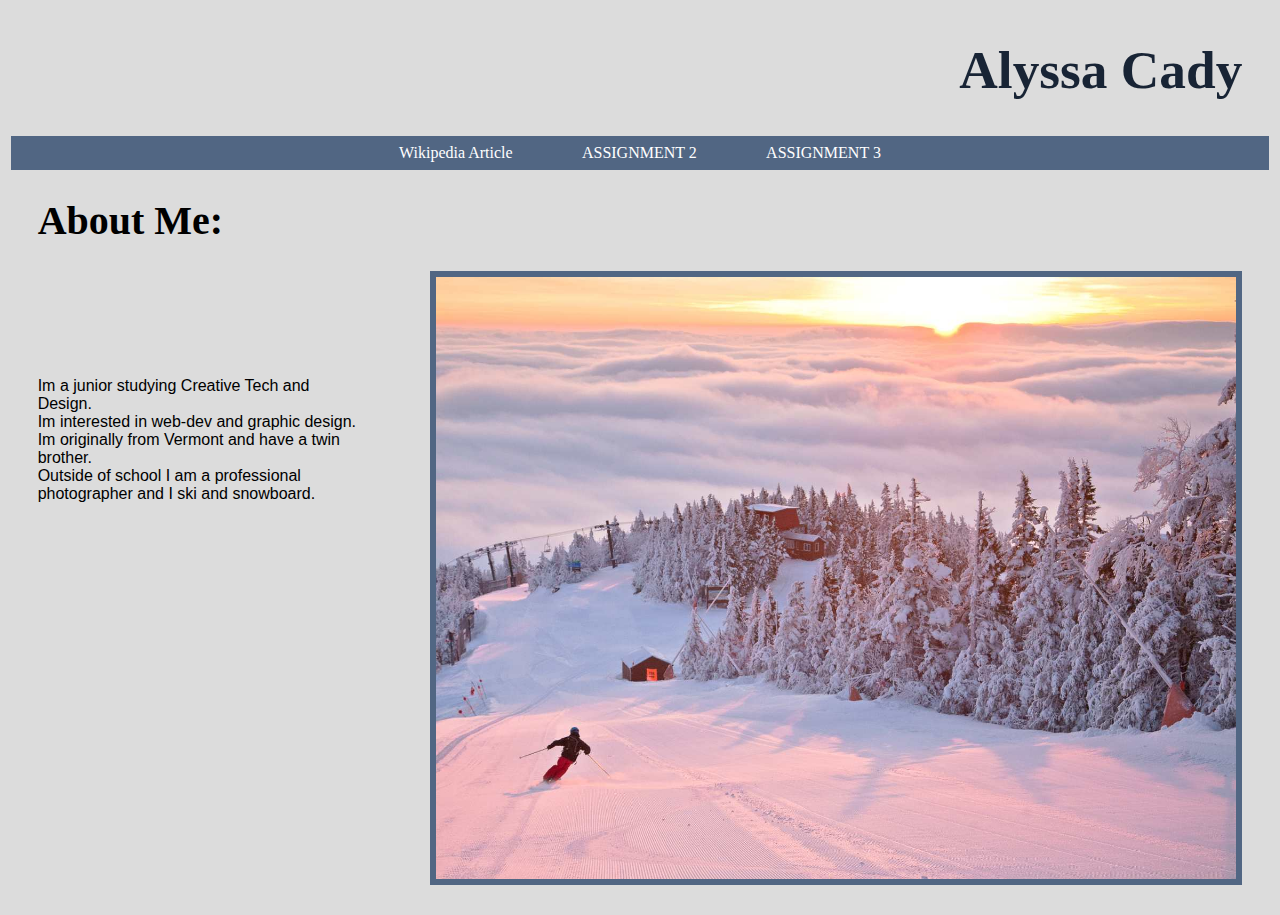
==== index.html @ 80986665 "update index" ====
<!DOCTYPE html>
<html lang="en">
<head>
    <meta charset="UTF-8">
    <meta name="viewport" content="width=device-width, initial-scale=1.0">
    <link href="CSS/index.css" rel="stylesheet">
    <script src="JS/index.js" defer></script>

    <title>Universal Design</title>
</head>
<body>

    

    <h1> Alyssa Cady </h1>
    <nav>
        <ul>
          <li><a href="wikipage.html">Wikipedia Article</a></li>
          <li><a href="Assignment2.html">ASSIGNMENT 2</a></li>
          <li><a href="Assignment3.html">ASSIGNMENT 3 </a></li>
        </ul>
      </nav>
      
    <h2> About Me: </h2>
    <section id= "aboutMe">
    <p> Im a junior studying Creative Tech and Design. <br> 
        Im interested in web-dev and graphic design. <br> 
        Im originally from Vermont and have a twin brother. <br> 
        Outside of school I am a professional photographer and I ski and snowboard. 
    </p> 
    <img src="IMAGES/ski.jpg" alt="person skiing"> 
  </section>
</body>
</html>
---- CSS/index.css ----
html{
    margin: 3px; 
    background-color: rgb(220, 220, 220);
}
nav{
    padding: .5em;
    display:flex; 
    justify-content: space-evenly;
    position: sticky;
    top:0; 
    background-color: rgb(81, 102, 131);
}

nav ul {
    margin: 0;
    padding: 0;
    list-style: none;
    display: flex; 
}
  
nav a {
    color: rgb(255, 255, 255);
    text-decoration: none;
    padding: .2em .5em;
    margin:0 20pt; 
    text-align: left;
} 

h1{
    text-align: right;
    font-size: 40pt;
    color: rgb(24, 36, 53);
    margin-right:20pt ;
}

h2{
    margin: 20pt;
    font-size: 30pt;
}

img{
    width: 600pt;
    border: solid 5pt rgb(81, 102, 131);
    
}

#aboutMe{
    display: flex; 
    gap:50pt; 
    margin: 20pt;
}  

p{
    margin-top: 80pt;
    font-size: 12pt;
    font-family: Verdana, Geneva, Tahoma, sans-serif;
}
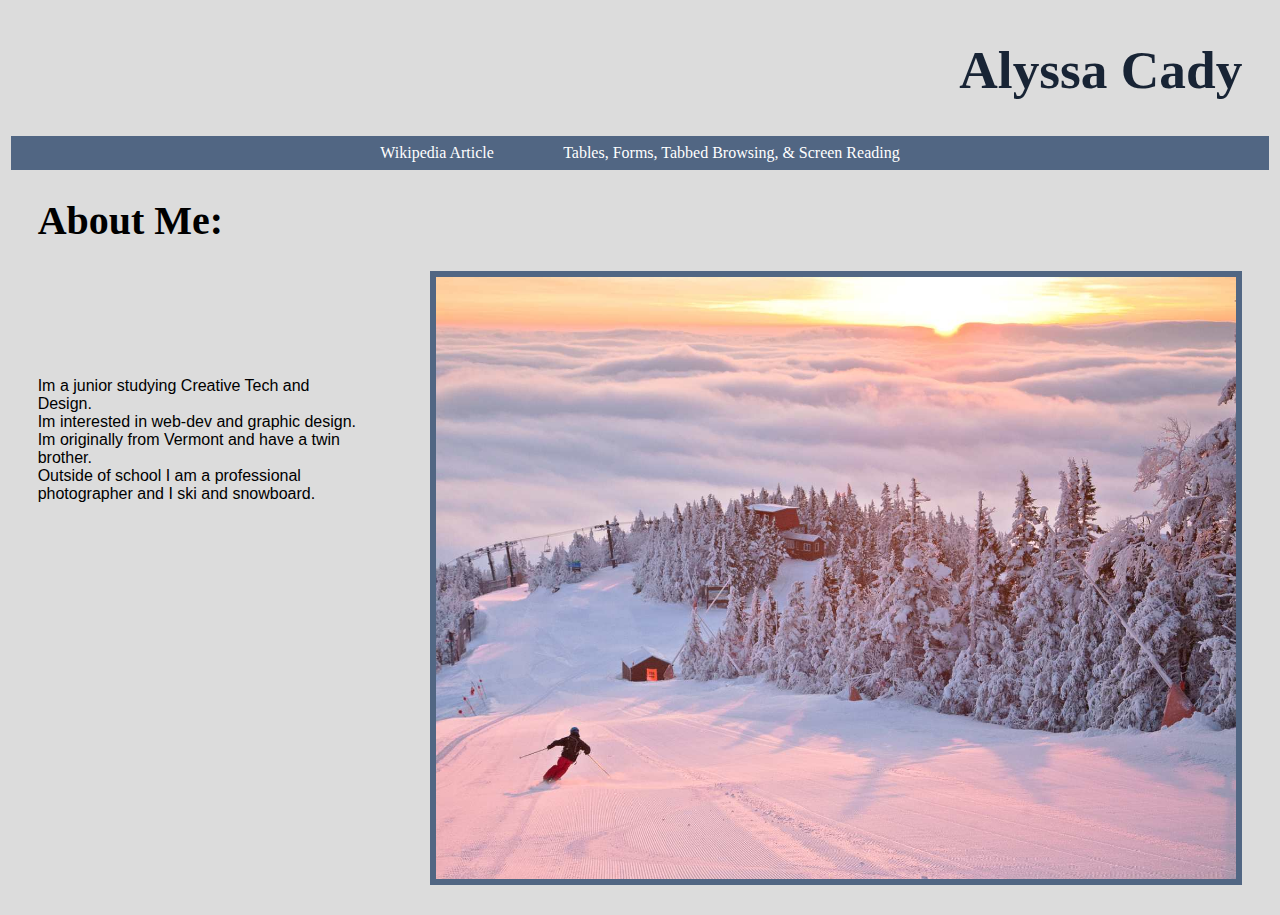
==== commit f2950610: "table&forms" ====
--- a/index.html
+++ b/index.html
@@ -16,8 +16,7 @@
     <nav>
         <ul>
           <li><a href="wikipage.html">Wikipedia Article</a></li>
-          <li><a href="Assignment2.html">ASSIGNMENT 2</a></li>
-          <li><a href="Assignment3.html">ASSIGNMENT 3 </a></li>
+          <li><a href="Assignment3.html">Tables, Forms, Tabbed Browsing, & Screen Reading </a></li>
         </ul>
       </nav>
       
--- a/CSS/index.css
+++ b/CSS/index.css
@@ -25,6 +25,11 @@
     margin:0 20pt; 
     text-align: left;
 } 
+nav ul li a:hover {
+    color: #00fd7b;
+    border-bottom: 2px solid #00fd7b;
+    transition: color 0.3s, border-bottom 0.3s;
+}
 
 h1{
     text-align: right;
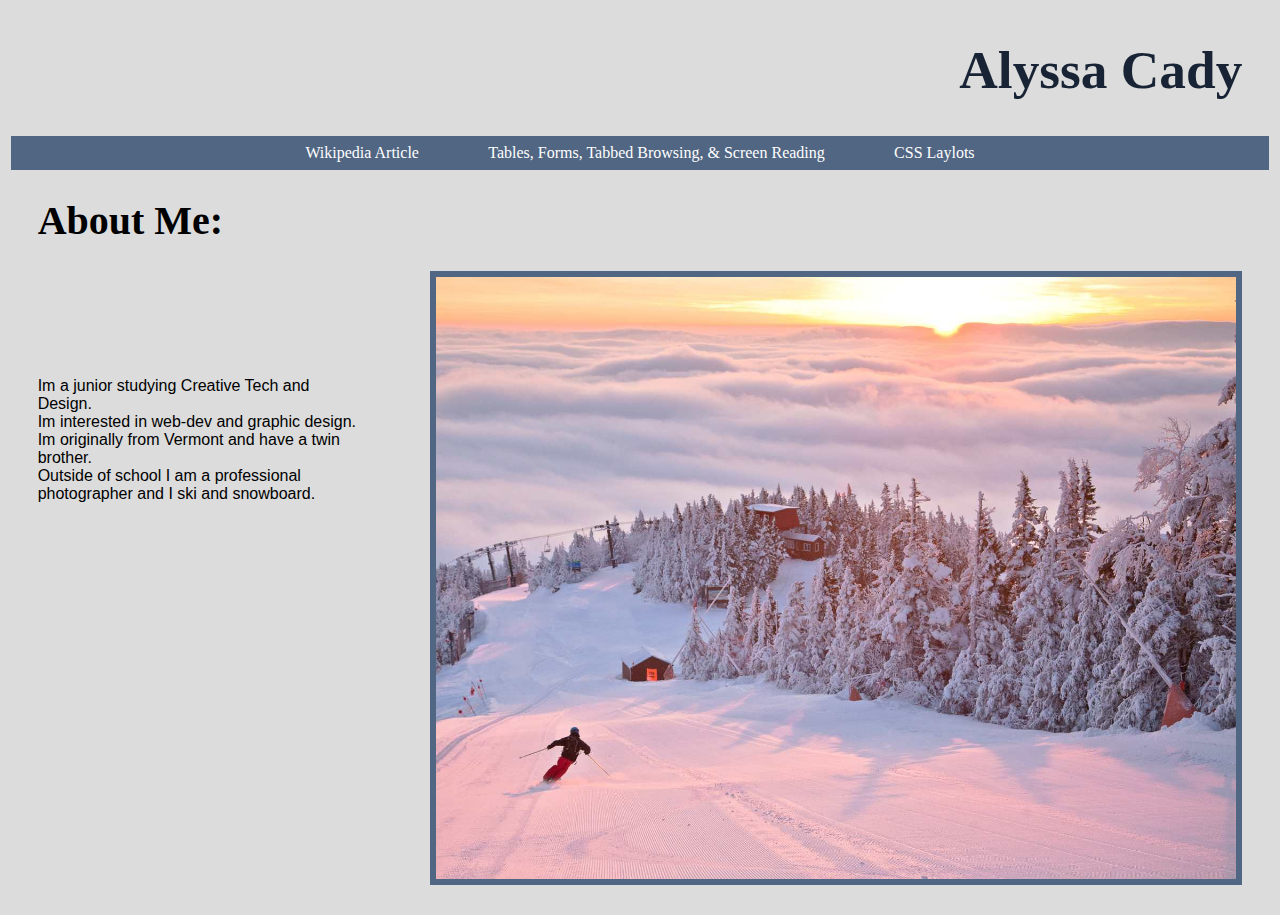
==== commit 3bf2b758: "turtles" ====
--- a/index.html
+++ b/index.html
@@ -17,6 +17,7 @@
         <ul>
           <li><a href="wikipage.html">Wikipedia Article</a></li>
           <li><a href="Assignment3.html">Tables, Forms, Tabbed Browsing, & Screen Reading </a></li>
+          <li><a href="cssLayout.html">CSS Laylots </a></li>
         </ul>
       </nav>
       
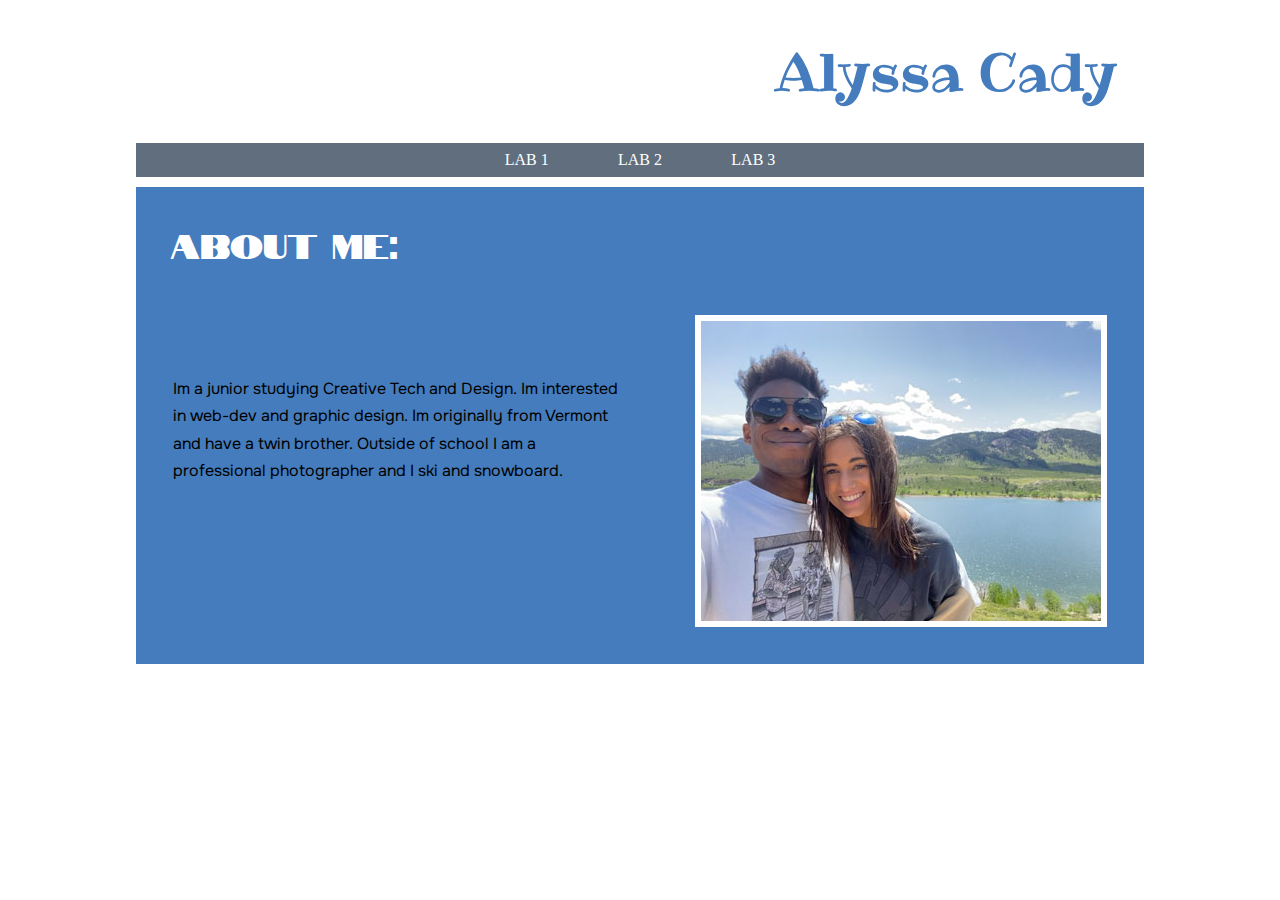
==== commit 165c2828: "index" ====
--- a/index.html
+++ b/index.html
@@ -6,6 +6,24 @@
     <link href="CSS/index.css" rel="stylesheet">
     <script src="JS/index.js" defer></script>
 
+        <!-- Fonts -->
+        <link rel="preconnect" href="https://fonts.googleapis.com">
+        <link rel="preconnect" href="https://fonts.gstatic.com" crossorigin>
+        <link href="https://fonts.googleapis.com/css2?family=Gowun+Dodum&family=Gravitas+One&family=Notable&display=swap"
+            rel="stylesheet">
+    
+        <link rel="preconnect" href="https://fonts.googleapis.com">
+        <link rel="preconnect" href="https://fonts.gstatic.com" crossorigin>
+        <link
+            href="https://fonts.googleapis.com/css2?family=Gowun+Dodum&family=Gravitas+One&family=Notable&family=Ribeye&display=swap"
+            rel="stylesheet">
+    
+        <link rel="preconnect" href="https://fonts.googleapis.com">
+        <link rel="preconnect" href="https://fonts.gstatic.com" crossorigin>
+        <link
+            href="https://fonts.googleapis.com/css2?family=Gowun+Dodum&family=Gravitas+One&family=Notable&family=Onest:wght@100..900&family=Ribeye&display=swap"
+            rel="stylesheet">
+
     <title>Universal Design</title>
 </head>
 <body>
@@ -13,22 +31,28 @@
     
 
     <h1> Alyssa Cady </h1>
+
     <nav>
+      <h2 class="sr-only"> Main Navigation</h2>
         <ul>
-          <li><a href="wikipage.html">Wikipedia Article</a></li>
-          <li><a href="Assignment3.html">Tables, Forms, Tabbed Browsing, & Screen Reading </a></li>
-          <li><a href="cssLayout.html">CSS Laylots </a></li>
+          <li><a href="wikipage.html">LAB 1</a></li>
+          <li><a href="Assignment3.html">LAB 2 </a></li>
+          <li><a href="cssLayout.html">LAB 3 </a></li>
         </ul>
       </nav>
-      
+
+
+    <section id="container">
     <h2> About Me: </h2>
     <section id= "aboutMe">
-    <p> Im a junior studying Creative Tech and Design. <br> 
-        Im interested in web-dev and graphic design. <br> 
-        Im originally from Vermont and have a twin brother. <br> 
+      <h2 class="sr-only"> about me paragraph</h2>
+    <p> Im a junior studying Creative Tech and Design. 
+        Im interested in web-dev and graphic design.  
+        Im originally from Vermont and have a twin brother. 
         Outside of school I am a professional photographer and I ski and snowboard. 
     </p> 
-    <img src="IMAGES/ski.jpg" alt="person skiing"> 
+    <img src="IMAGES/home.jpg" alt="alyssa at horsetoothe CO"> 
   </section>
+      </section>
 </body>
 </html>--- a/CSS/index.css
+++ b/CSS/index.css
@@ -1,62 +1,180 @@
-html{
-    margin: 3px; 
-    background-color: rgb(220, 220, 220);
-}
-nav{
-    padding: .5em;
-    display:flex; 
-    justify-content: space-evenly;
-    position: sticky;
-    top:0; 
-    background-color: rgb(81, 102, 131);
+.sr-only {
+    border: 0;
+    clip: rect(0, 0, 0, 0);
+    height: 1px;
+    margin: -1px;
+    overflow: hidden;
+    padding: 0;
+    position: absolute;
+    white-space: nowrap;
+    width: 1px;
 }
 
-nav ul {
-    margin: 0;
-    padding: 0;
-    list-style: none;
-    display: flex; 
-}
-  
-nav a {
-    color: rgb(255, 255, 255);
-    text-decoration: none;
-    padding: .2em .5em;
-    margin:0 20pt; 
-    text-align: left;
-} 
-nav ul li a:hover {
-    color: #00fd7b;
-    border-bottom: 2px solid #00fd7b;
-    transition: color 0.3s, border-bottom 0.3s;
+@media(min-width:1000px) {
+    html {
+        
+        height: 100%;
+        width: 80%;
+        margin: 0 auto;
+    }
+
+    nav {
+        padding: 8px;
+        display: flex;
+        justify-content: space-evenly;
+        position: sticky;
+        top: 0;
+        background-color: rgb(96, 110, 125);
+    }
+
+    nav ul {
+        margin: 0;
+        padding: 0;
+        list-style: none;
+        display: flex;
+    }
+
+    nav a {
+        color: rgb(255, 255, 255);
+        text-decoration: none;
+        padding: .2em .5em;
+        margin: 0 20pt;
+        text-align: left;
+    }
+
+    nav ul li a:hover {
+        color: #86d4fd;
+        border-bottom: 2px solid #86d4fd;
+        transition: color 0.3s, border-bottom 0.3s;
+    }
+
+    h1 {
+        text-align: right;
+        font-size: 40pt;
+        color: rgb(68, 124, 189);
+        margin-right: 20pt;
+        font-family: "Ribeye", serif;
+        font-weight: 400;
+        font-style: normal;
+    }
+
+    h2 {
+        margin: 18pt;
+        font-size: 25pt;
+        font-family: "Notable", sans-serif;
+        font-weight: 400;
+        font-style: normal;
+        color: rgb(255, 255, 255);
+    }
+
+    p {
+        margin-top: 45pt;
+        font-size: 12pt;
+        font-family: "Onest", sans-serif;
+        font-optical-sizing: auto;
+        font-style: normal;
+        line-height: 1.7em;
+    }
+
+    img {
+        width: 400px;
+        border: solid 5pt rgb(255, 255, 255);
+    }
+
+    #aboutMe {
+        display: inline-flex;
+        gap: 50pt;
+        margin: 20pt;
+    }
+
+
+    #container {
+        background-color: rgb(68, 124, 189);
+        padding: 10px;
+        margin-top: 10px;
+    }
 }
 
-h1{
-    text-align: right;
-    font-size: 40pt;
-    color: rgb(24, 36, 53);
-    margin-right:20pt ;
+
+@media(max-width:1000px) {
+    html {
+        max-width: 350px;
+        height: 100%;
+        margin: 0 auto;
+    }
+
+    nav {
+        padding: 8px;
+        display: flex;
+        justify-content: space-evenly;
+        position: sticky;
+        top: 0;
+        background-color: rgb(96, 110, 125);
+    }
+
+    nav ul {
+        margin: 0;
+        padding: 0;
+        list-style: none;
+        display: flex;
+    }
+
+    nav a {
+        color: rgb(255, 255, 255);
+        text-decoration: none;
+        padding: .2em .5em;
+        margin: 0 10pt;
+        text-align: left;
+    }
+
+    nav ul li a:hover {
+        color: #86d4fd;
+        border-bottom: 2px solid #86d4fd;
+        transition: color 0.3s, border-bottom 0.3s;
+    }
+
+    h1 {
+        text-align: right;
+        font-size: 25pt;
+        color: rgb(68, 124, 189);
+    
+        font-family: "Ribeye", serif;
+        font-weight: 400;
+        font-style: normal;
+    }
+
+    h2 {
+        margin: 14pt;
+        font-size: 16pt;
+        font-family: "Notable", sans-serif;
+        font-weight: 100;
+        font-style: normal;
+        color: rgb(255, 255, 255);
+    }
+
+    p {
+        margin-top: 15pt;
+        font-size: 10pt;
+        font-family: "Onest", sans-serif;
+        font-optical-sizing: auto;
+        font-style: normal;
+        line-height: 1.2em;
+    }
+
+    img {
+        width: 250px;
+        height: auto;
+        border: solid 5pt rgb(255, 255, 255);
+    }
+
+    #aboutMe {
+        margin: 20pt;
+    }
+
+
+    #container {
+        background-color: rgb(68, 124, 189);
+        padding: 10px;
+        margin-top: 10px;
+    }
 }
-
-h2{
-    margin: 20pt;
-    font-size: 30pt;
-}
-
-img{
-    width: 600pt;
-    border: solid 5pt rgb(81, 102, 131);
-    
-}
-
-#aboutMe{
-    display: flex; 
-    gap:50pt; 
-    margin: 20pt;
-}  
-
-p{
-    margin-top: 80pt;
-    font-size: 12pt;
-    font-family: Verdana, Geneva, Tahoma, sans-serif;
-}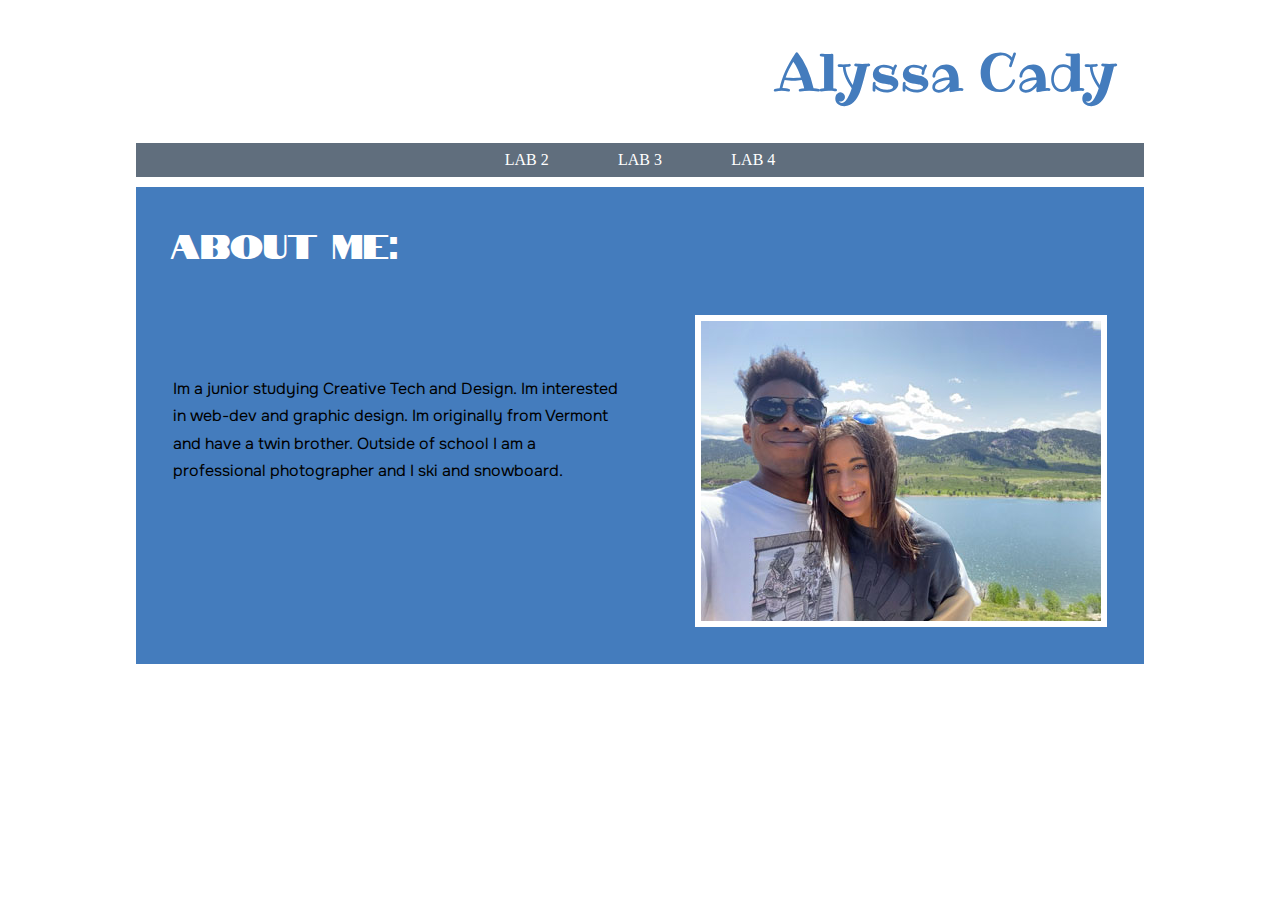
==== commit e6218f8a: "numbering" ====
--- a/index.html
+++ b/index.html
@@ -29,15 +29,21 @@
 <body>
 
     
+<header>
+    <h1> Alyssa Cady </h1>
+</header>
 
-    <h1> Alyssa Cady </h1>
+    <section class="sr-only">
+      <h3>Skip Navigation</h3>
+      <a class="skip-link" href="#container">Skip to main content</a>
+    </section>
 
     <nav>
       <h2 class="sr-only"> Main Navigation</h2>
         <ul>
-          <li><a href="wikipage.html">LAB 1</a></li>
-          <li><a href="Assignment3.html">LAB 2 </a></li>
-          <li><a href="cssLayout.html">LAB 3 </a></li>
+          <li><a href="wikipage.html">LAB 2</a></li>
+          <li><a href="Assignment3.html">LAB 3</a></li>
+          <li><a href="cssLayout.html">LAB 4</a></li>
         </ul>
       </nav>
 
--- a/CSS/index.css
+++ b/CSS/index.css
@@ -74,6 +74,7 @@
         font-optical-sizing: auto;
         font-style: normal;
         line-height: 1.7em;
+       
     }
 
     img {
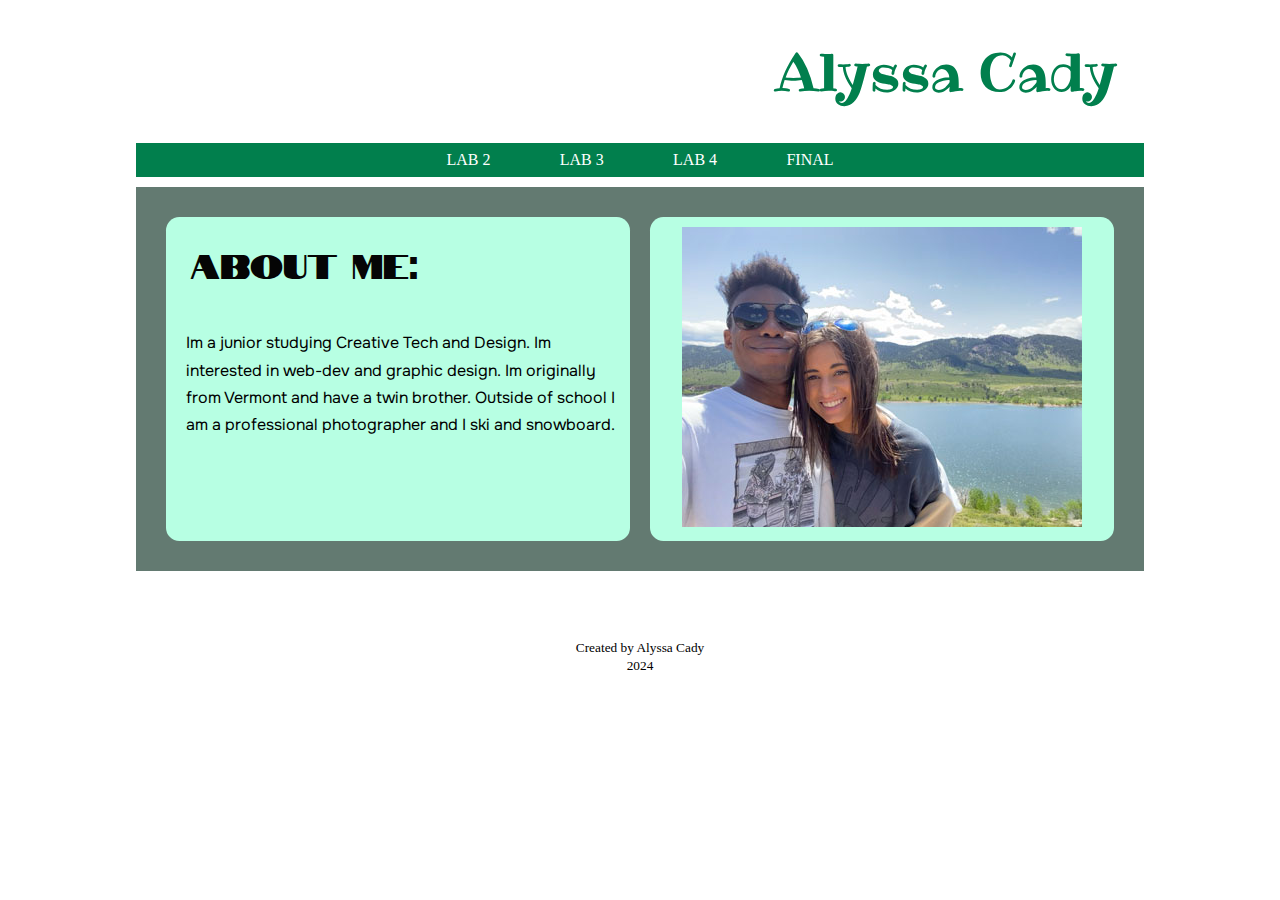
==== commit a7391b00: "design changes" ====
--- a/index.html
+++ b/index.html
@@ -28,15 +28,15 @@
 </head>
 <body>
 
+  <a href="#MainContent" class="skip-navigation">
+    <h3>Skip Navigation</h3>
+  </a>
     
 <header>
     <h1> Alyssa Cady </h1>
 </header>
 
-    <section class="sr-only">
-      <h3>Skip Navigation</h3>
-      <a class="skip-link" href="#container">Skip to main content</a>
-    </section>
+
 
     <nav>
       <h2 class="sr-only"> Main Navigation</h2>
@@ -44,21 +44,32 @@
           <li><a href="wikipage.html">LAB 2</a></li>
           <li><a href="Assignment3.html">LAB 3</a></li>
           <li><a href="cssLayout.html">LAB 4</a></li>
+          <li><a href="Final.html">FINAL</a></li>
         </ul>
       </nav>
 
 
-    <section id="container">
-    <h2> About Me: </h2>
-    <section id= "aboutMe">
+    <section id="MainContent">
       <h2 class="sr-only"> about me paragraph</h2>
-    <p> Im a junior studying Creative Tech and Design. 
-        Im interested in web-dev and graphic design.  
-        Im originally from Vermont and have a twin brother. 
-        Outside of school I am a professional photographer and I ski and snowboard. 
-    </p> 
-    <img src="IMAGES/home.jpg" alt="alyssa at horsetoothe CO"> 
-  </section>
+
+      <div class="one"> 
+        <h2> About Me: </h2>
+        <p> 
+          Im a junior studying Creative Tech and Design. 
+          Im interested in web-dev and graphic design.  
+          Im originally from Vermont and have a twin brother. 
+          Outside of school I am a professional photographer and I ski and snowboard. 
+        </p> 
+      </div> 
+      
+      <div class="two"> 
+          <img src="IMAGES/home.jpg" alt="alyssa at horsetoothe CO"> 
+        </div>
       </section>
+
+      <footer>
+        <small> Created by Alyssa Cady </small> <br> 
+        <small> 2024</small>
+      </footer>
 </body>
 </html>--- a/CSS/index.css
+++ b/CSS/index.css
@@ -8,9 +8,23 @@
     position: absolute;
     white-space: nowrap;
     width: 1px;
-}
-
-@media(min-width:1000px) {
+    color: black;
+}
+.skip-navigation {
+position: absolute;
+  left: -10000px;
+  top: auto;
+  width: 1px;
+  height: 1px;
+  overflow: hidden;
+}
+.skip:focus {
+    position: static;
+    width: auto;
+    height: auto;
+  }
+
+@media(min-width:1200px) {
     html {
         
         height: 100%;
@@ -24,7 +38,7 @@
         justify-content: space-evenly;
         position: sticky;
         top: 0;
-        background-color: rgb(96, 110, 125);
+        background-color: #017F4D;
     }
 
     nav ul {
@@ -43,64 +57,86 @@
     }
 
     nav ul li a:hover {
-        color: #86d4fd;
-        border-bottom: 2px solid #86d4fd;
+        color: black;
+        border-bottom: 2px solid #00E092;
         transition: color 0.3s, border-bottom 0.3s;
     }
 
     h1 {
         text-align: right;
         font-size: 40pt;
-        color: rgb(68, 124, 189);
+        color: #017F4D;
         margin-right: 20pt;
         font-family: "Ribeye", serif;
         font-weight: 400;
         font-style: normal;
     }
 
-    h2 {
+
+
+
+
+    #MainContent {
+        background-color: rgb(99, 122, 113);
+        padding: 30px;
+        margin-top: 10px;
+        display: grid;
+        grid-template-columns: 1fr 1fr;
+        gap:20px; 
+        
+    }
+
+    .one{
+        background-color: #b7ffe3;
+        border-radius: 10pt;
+
+    }
+    .one p {
+        margin-top: 45px;
+        margin-left: 20px; 
+        font-size: 12pt;
+        font-family: "Onest", sans-serif;
+        font-optical-sizing: auto;
+        font-style: normal;
+        line-height: 1.7em;
+        color: rgb(0, 0, 0);
+    }
+
+    .one h2 {
         margin: 18pt;
         font-size: 25pt;
         font-family: "Notable", sans-serif;
         font-weight: 400;
         font-style: normal;
-        color: rgb(255, 255, 255);
-    }
-
-    p {
-        margin-top: 45pt;
-        font-size: 12pt;
-        font-family: "Onest", sans-serif;
-        font-optical-sizing: auto;
-        font-style: normal;
-        line-height: 1.7em;
-       
-    }
-
-    img {
+        color: rgb(5, 5, 5);
+    }
+    
+    .two{
+        background-color: #b7ffe3;
+        text-align: center;
+        border-radius: 10pt;
+    }
+
+    .two img{
         width: 400px;
-        border: solid 5pt rgb(255, 255, 255);
-    }
-
-    #aboutMe {
-        display: inline-flex;
-        gap: 50pt;
-        margin: 20pt;
-    }
-
-
-    #container {
-        background-color: rgb(68, 124, 189);
         padding: 10px;
-        margin-top: 10px;
-    }
-}
-
-
-@media(max-width:1000px) {
+    }
+
+footer{
+    text-align: center;
+    margin-top: 50pt;
+}
+
+
+   
+}
+
+
+@media(max-width:1200px) {
     html {
-        max-width: 350px;
+        
         height: 100%;
+        width: 90%;
         margin: 0 auto;
     }
 
@@ -110,7 +146,7 @@
         justify-content: space-evenly;
         position: sticky;
         top: 0;
-        background-color: rgb(96, 110, 125);
+        background-color: #017F4D;
     }
 
     nav ul {
@@ -123,59 +159,78 @@
     nav a {
         color: rgb(255, 255, 255);
         text-decoration: none;
-        padding: .2em .5em;
-        margin: 0 10pt;
+        padding: .2em .2em;
+        margin: 0 8px;
         text-align: left;
+        font-size: 10pt;
     }
 
     nav ul li a:hover {
-        color: #86d4fd;
-        border-bottom: 2px solid #86d4fd;
+        color: black;
+        border-bottom: 2px solid #00E092;
         transition: color 0.3s, border-bottom 0.3s;
     }
 
     h1 {
         text-align: right;
-        font-size: 25pt;
-        color: rgb(68, 124, 189);
-    
+        font-size: 24pt;
+        color: #017F4D;
+        margin-right: 20pt;
         font-family: "Ribeye", serif;
         font-weight: 400;
         font-style: normal;
     }
 
-    h2 {
-        margin: 14pt;
-        font-size: 16pt;
-        font-family: "Notable", sans-serif;
-        font-weight: 100;
-        font-style: normal;
-        color: rgb(255, 255, 255);
-    }
-
-    p {
-        margin-top: 15pt;
-        font-size: 10pt;
+
+
+
+
+    #MainContent {
+        background-color: rgb(99, 122, 113);
+        padding: 10px;
+        margin-top: 10px;
+   
+        
+    }
+
+    .one{
+        background-color: #b7ffe3;
+        border-radius: 10pt;
+
+    }
+    .one p {
+        margin-top: 25px;
+        padding: 10px; 
+        font-size: 12pt;
         font-family: "Onest", sans-serif;
         font-optical-sizing: auto;
         font-style: normal;
-        line-height: 1.2em;
-    }
-
-    img {
-        width: 250px;
-        height: auto;
-        border: solid 5pt rgb(255, 255, 255);
-    }
-
-    #aboutMe {
-        margin: 20pt;
-    }
-
-
-    #container {
-        background-color: rgb(68, 124, 189);
+        line-height: 1.7em;
+        color: rgb(0, 0, 0);
+    }
+
+    .one h2 {
+        margin: 18pt;
+        font-size: 25pt;
+        font-family: "Notable", sans-serif;
+        font-weight: 400;
+        font-style: normal;
+        color: rgb(5, 5, 5);
+    }
+    
+    .two{
+        background-color: #b7ffe3;
+        text-align: center;
+        border-radius: 10pt;
+    }
+
+    .two img{
+        width: 80%;
         padding: 10px;
-        margin-top: 10px;
-    }
-}
+    }
+
+footer{
+    text-align: center;
+    margin-top: 50pt;
+}
+}
